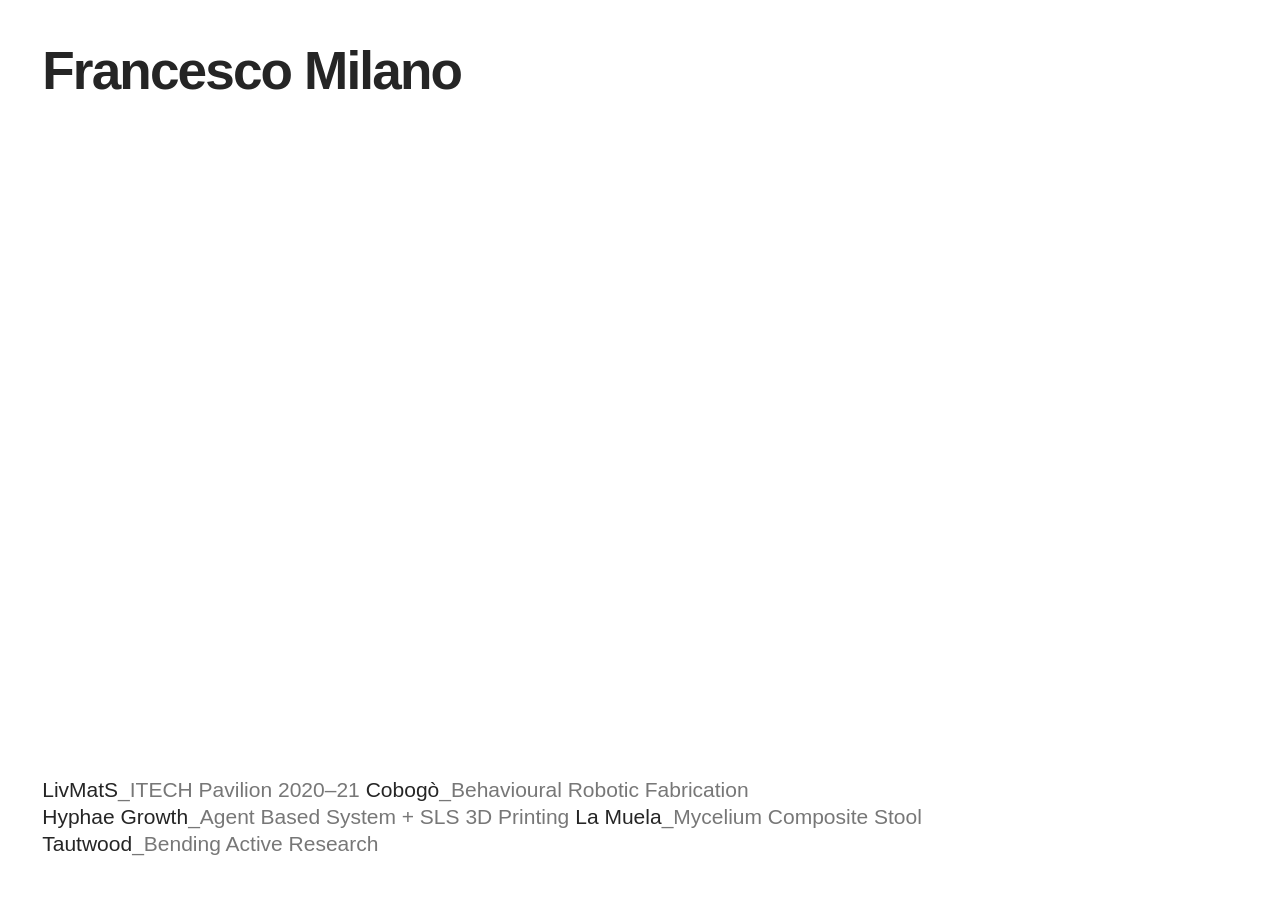
==== index.html @ 65646432 "first commit" ====
<!doctype html>
<html lang="en">
  <head>
    <meta charset="utf-8">
    <meta name="viewport" content="width=device-width, initial-scale=1">
    <meta name="description" content="Selected projects by Francesco Milano.">
    <title>Francesco Milano</title>
    <link rel="stylesheet" href="./styles.css">
    <script src="./projects.js" defer></script>
    <script src="./script.js" defer></script>
  </head>
  <body>
    <header><h1>Francesco Milano</h1></header>
    <div class="preview" aria-hidden="true"><img id="preview-image" alt=""></div>
    <main>
      <nav aria-label="Selected projects" id="projects"></nav>
      <noscript>Please enable JavaScript to view the project list.</noscript>
    </main>
  </body>
</html>
---- styles.css ----
:root {
  font-family: "Helvetica Neue", Helvetica, Arial, sans-serif;
  color: #252525;
  background: #fff;
  font-synthesis: none;
}

* { box-sizing: border-box; }

body {
  margin: 0;
  min-height: 100vh;
  min-height: 100svh;
  padding: clamp(24px, 3.3vw, 68px);
  display: flex;
  flex-direction: column;
}

header, main { position: relative; z-index: 1; }
header { pointer-events: none; }
h1 {
  margin: 0;
  font-size: clamp(36px, 4.15vw, 88px);
  line-height: 1.08;
  letter-spacing: -0.035em;
  font-weight: 700;
}

main { margin-top: auto; padding-top: 120px; }
#projects {
  font-size: clamp(21px, 1.55vw, 34px);
  line-height: 1.3;
  letter-spacing: 0.005em;
}
.project {
  display: inline;
  padding: 0;
  border: 0;
  background: none;
  color: inherit;
  font: inherit;
  text-align: left;
  cursor: pointer;
  -webkit-tap-highlight-color: transparent;
}
.project-title { font-weight: 400; }
.project-subtitle { color: #777; font-weight: 300; }
.project.is-active .project-title { font-weight: 700; }
.project:focus-visible { outline: 1px solid currentColor; outline-offset: 4px; }

.preview {
  position: fixed;
  inset: 0;
  display: grid;
  place-items: center;
  pointer-events: none;
  z-index: 0;
  visibility: hidden;
}
.preview.is-visible { visibility: visible; }
.preview img {
  display: block;
  width: 34vw;
  max-width: 800px;
  max-height: 56vh;
  object-fit: contain;
}

@media (max-width: 600px) {
  body { padding: 28px 22px; }
  h1 { font-size: clamp(34px, 8.5vw, 50px); }
  main { padding-top: 220px; }
  #projects { font-size: 22px; line-height: 1.4; }
  .preview img { width: 82vw; max-height: 45svh; }
}
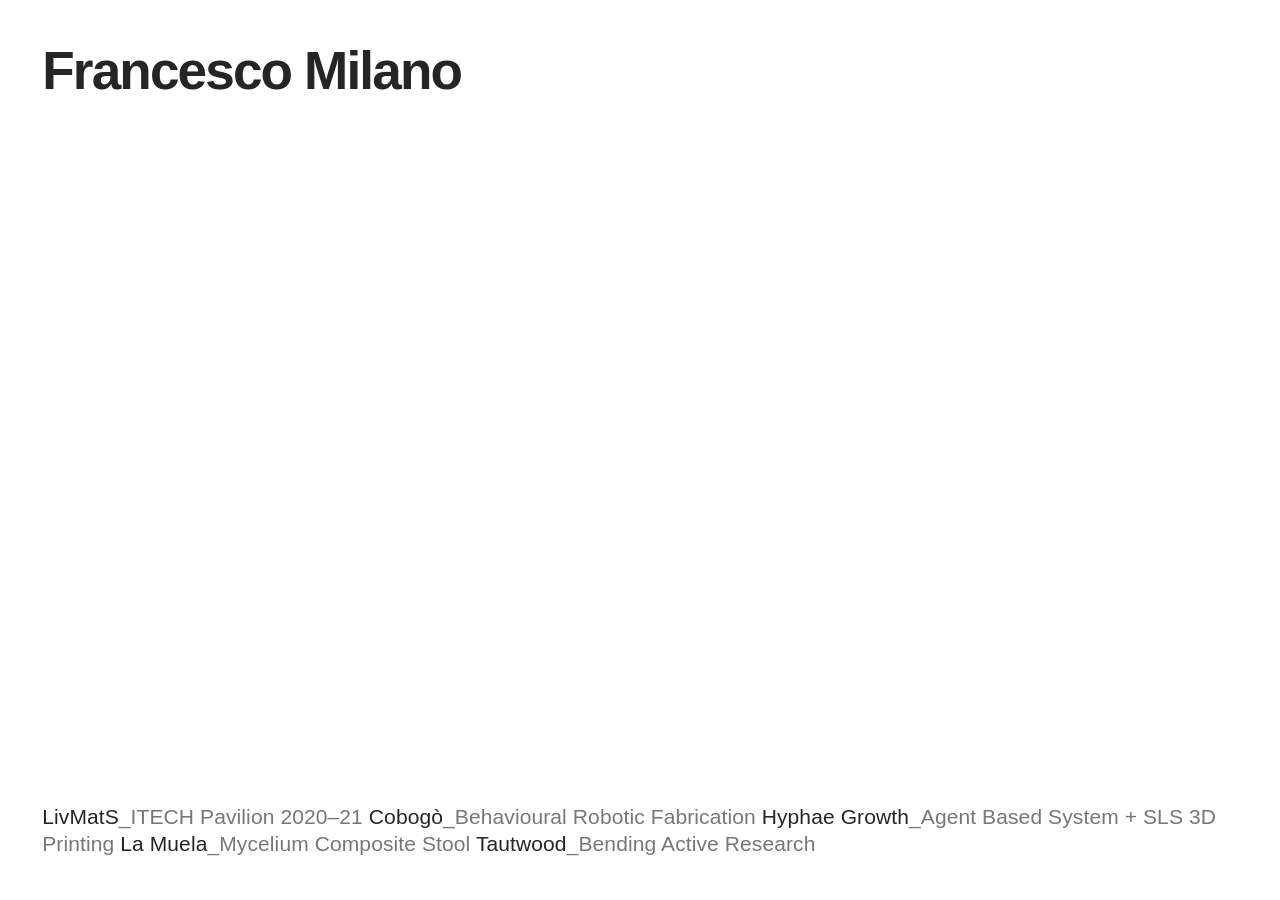
==== commit bce86efb: "bio" ====
--- a/index.html
+++ b/index.html
@@ -10,7 +10,7 @@
     <script src="./script.js" defer></script>
   </head>
   <body>
-    <header><h1>Francesco Milano</h1></header>
+    <header><h1><a class="home-name" href="./about.html">Francesco Milano</a></h1></header>
     <div class="preview" aria-hidden="true"><img id="preview-image" alt=""></div>
     <main>
       <nav aria-label="Selected projects" id="projects"></nav>
--- a/styles.css
+++ b/styles.css
@@ -18,6 +18,8 @@
 
 header, main { position: relative; z-index: 1; }
 header { pointer-events: none; }
+.home-name { pointer-events: auto; color: inherit; text-decoration: none; }
+.home-name:focus-visible { outline: 2px solid currentColor; outline-offset: 6px; }
 h1 {
   margin: 0;
   font-size: clamp(36px, 4.15vw, 88px);
@@ -40,12 +42,14 @@
   color: inherit;
   font: inherit;
   text-align: left;
+  text-decoration: none;
   cursor: pointer;
   -webkit-tap-highlight-color: transparent;
 }
 .project-title { font-weight: 400; }
 .project-subtitle { color: #777; font-weight: 300; }
-.project.is-active .project-title { font-weight: 700; }
+/* Thicken the lettering without changing glyph widths or line wrapping. */
+.project.is-active .project-title { -webkit-text-stroke: 0.025em currentColor; }
 .project:focus-visible { outline: 1px solid currentColor; outline-offset: 4px; }
 
 .preview {
@@ -66,10 +70,71 @@
   object-fit: contain;
 }
 
+.project-page main { margin-top: 0; padding-top: 0; }
+.project-heading { padding-right: 70px; }
+.project-page h1 { overflow-wrap: anywhere; }
+.project-page .subtitle {
+  margin: 16px 0 32px;
+  color: #777;
+  font-size: clamp(22px, 2.2vw, 44px);
+  font-weight: 300;
+  line-height: 1.25;
+}
+.credits { margin: 0; font-size: 16px; line-height: 1.6; color: #777; }
+.credits dt { color: #252525; }
+.credits dd { margin: 0 0 12px; }
+.close-project {
+  position: fixed;
+  top: clamp(24px, 3.3vw, 68px);
+  right: clamp(24px, 3.3vw, 68px);
+  width: 48px;
+  height: 48px;
+  z-index: 3;
+  background: #fff;
+  color: #252525;
+}
+.close-project::before, .close-project::after {
+  content: "";
+  position: absolute;
+  top: 23px;
+  left: 5px;
+  width: 38px;
+  height: 2px;
+  background: currentColor;
+  transform: rotate(45deg);
+}
+.close-project::after { transform: rotate(-45deg); }
+.close-project:focus-visible { outline: 2px solid currentColor; outline-offset: 4px; }
+.project-content { margin-top: clamp(48px, 7vw, 140px); }
+.content-block { margin: 0 0 clamp(28px, 4vw, 80px); }
+.content-block img { display: block; width: 100%; height: auto; }
+.image-row { display: grid; grid-template-columns: repeat(var(--columns), minmax(0, 1fr)); gap: clamp(10px, 1.5vw, 30px); }
+.image-row figure { margin: 0; }
+.content-block figcaption { margin-top: 10px; color: #777; font-size: 14px; line-height: 1.4; }
+.text-block { max-width: 850px; font-size: clamp(20px, 1.6vw, 30px); line-height: 1.5; white-space: pre-line; }
+
+.about-page { color: #46647c; }
+.about-page main { margin-top: 0; padding-top: 0; padding-right: 70px; }
+.biography { max-width: 1250px; font-size: clamp(24px, 2.5vw, 48px); line-height: 1.35; font-weight: 300; }
+.biography p { margin: 0 0 1em; }
+.biography a { color: inherit; text-decoration-thickness: 1px; text-underline-offset: 0.12em; }
+.biography a:hover { text-decoration-thickness: 2px; }
+.biography address { font: inherit; overflow-wrap: anywhere; }
+
 @media (max-width: 600px) {
   body { padding: 28px 22px; }
   h1 { font-size: clamp(34px, 8.5vw, 50px); }
   main { padding-top: 220px; }
   #projects { font-size: 22px; line-height: 1.4; }
   .preview img { width: 82vw; max-height: 45svh; }
+  .project-page main { padding-top: 0; }
+  .close-project { top: 28px; right: 22px; width: 36px; height: 36px; }
+  .close-project::before, .close-project::after { top: 17px; left: 3px; width: 30px; }
+  .project-heading { padding-right: 50px; }
+  .image-row { grid-template-columns: repeat(2, minmax(0, 1fr)); }
+  .about-page main { padding-top: 0; padding-right: 0; }
+  .biography p:first-child { padding-right: 48px; }
 }
+@media (max-width: 380px) {
+  .image-row { grid-template-columns: 1fr; }
+}
